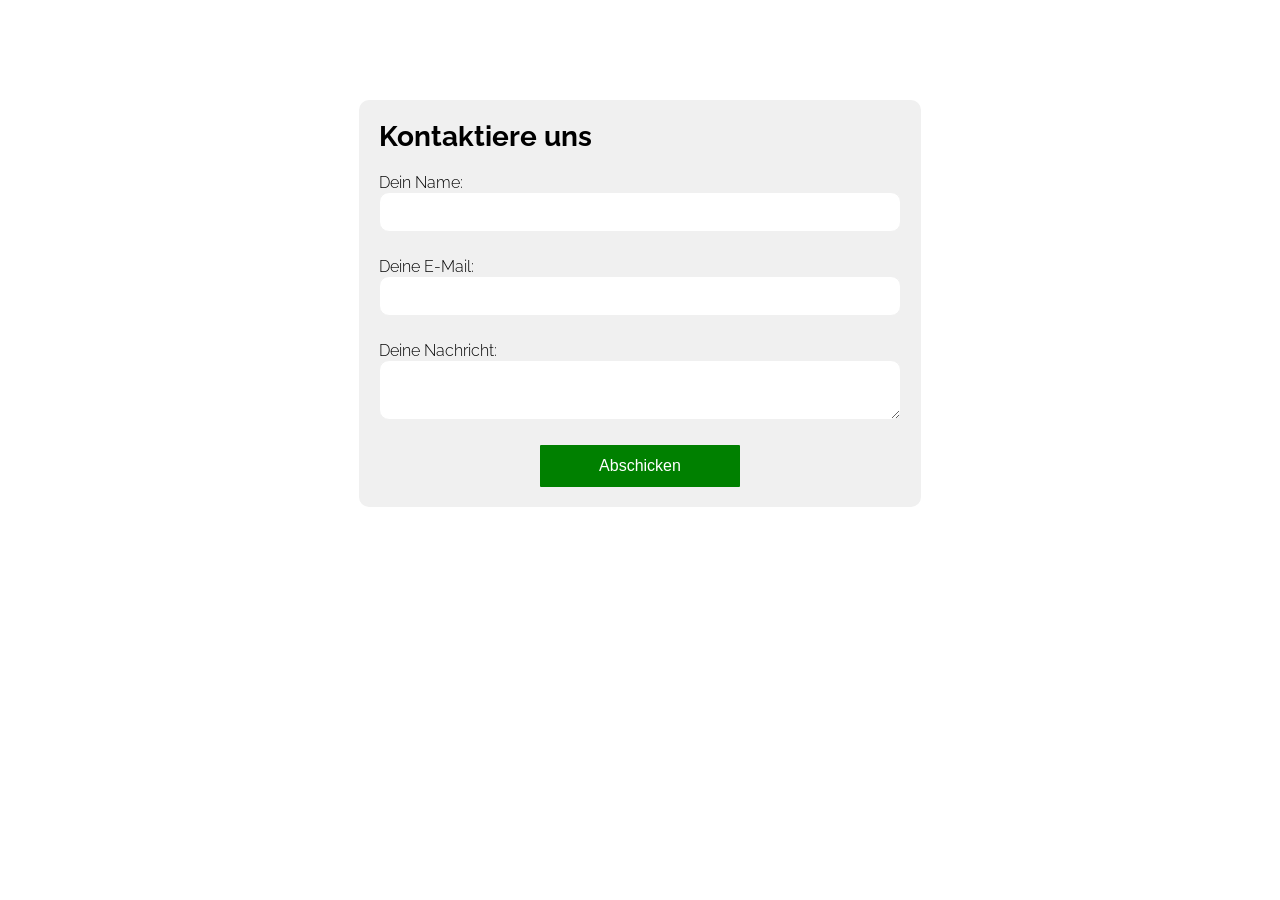
==== contact/contact-form.html @ d846ec22 "contact-form html and css" ====
<!DOCTYPE html>
<html lang="en">
  <head>
    <meta charset="UTF-8" />
    <meta name="viewport" content="width=device-width, initial-scale=1.0" />
    <title>Contact Form</title>
    <link rel="stylesheet" href="contact.css" />
    <link rel="stylesheet" href="../style/styles.css" />
    <link
      rel="shortcut icon"
      href="../assets/img/logo_small.png"
      type="image/png"
    />
    <link rel="stylesheet" href="../style/button.css" />
  </head>
  <body>
    <form action="" id="contact-form">
      <h2>Kontaktiere uns</h2>
      <label for="name">Dein Name: </label>
      <input type="text" id="name" required />
      <label for="email">Deine E-Mail: </label>
      <input type="email" id="email" required />
      <label for="message">Deine Nachricht: </label>
      <textarea name="message" id="message" required></textarea>
      <button type="submit">Abschicken</button>
    </form>
  </body>
</html>
---- contact/contact.css ----
#contact-form {
    margin: 100px auto;
    width: fit-content;
    display: flex;
    flex-direction: column;
    align-items: flex-start;
    padding: 20px;
    background-color: var(--secondary-background-color);
    border-radius: 10px;
}

h2 {
    margin-bottom: 20px;
    font-size: 1.75rem;
    color: var(--primary-text-color);
}

input, textarea {
    width: 500px;
    padding: 10px;
    margin-bottom: 25px;
    border: 1px solid var(--secondary-background-color);
    border-radius: 10px;
    font-size: 1rem;
}

button[type="submit"] {
    margin: 0 auto;
}

@media screen and (max-width: 800px) {

    input, textarea {
        width: 400px;
    }
}
@media screen and (max-width: 600px) {

    input, textarea {
        width: 300px;
    }
    button[type="submit"]  {
        font-size: 0.875rem;
        padding: 12px 20px;
    }
}
@media screen and (max-width: 450px) {

    #contact-form {
        font-size: 0.875rem;;
    }
    input, textarea {
        width: 220px;
        font-size: 0.875rem;;
    }
    h2 {
        font-size: 1.25rem;
        margin-bottom: 15px;
    }
}
@media screen and (max-width: 375px) {

    input, textarea {
        width: 200px;
    }
}
---- style/styles.css ----
:root {
    --secondary-background-color: #f0f0f0;
    --primary-background-color: #ffffff;
    --primary-color: #008000;
    --button-hover-color: #006d00;
    --secondary-color: #f0f0f0;
    --text-color: #333;
}
@font-face {
    font-family: 'Raleway';
    src: url(../assets/font/static/Raleway-Light.ttf) format('truetype');
    font-weight: 400;
    font-style: normal;
}
@font-face {
    font-family: 'Raleway';
    src: url(../assets/font/static/Raleway-Bold.ttf) format('truetype');
    font-weight: 900;
    font-style: normal;
}

* {
    margin: 0;
    padding: 0;
}

body {
    font-family: 'Raleway', sans-serif;
}

section#recipe-of-the-day {
    color: var(--text-color);
    margin: 30px 80px 30px 80px;
    font-size: 1.25rem;
}
.recipe-of-the-day-container{
    display: flex;
    flex-direction: row;
    justify-content: space-between;
}
img.curry {
    width: 300px;
    height: 200px;
    object-fit:cover;
    border-radius: 10px;
    object-position: 100% 60%;
}
.recipe-of-the-day {
    padding: 0 20px;
    display: flex;
    flex-direction: column;
    justify-content: flex-start;
}
h2 {
    margin: 0 0 20px 0;
}

p {
    margin: 0 0 50px 0;
}

img.recipe-new-section {
    width: 100px;
    height: 300px;
    object-fit: cover;
    border-radius: 10px;
    object-position: 100% 60%;
}
---- style/button.css ----
button[type="submit"] {
    width: 200px;
    background-color: var(--primary-color);
    color: var(--primary-background-color);
    font-size: 1rem;
    cursor: pointer;
    padding : 12px 24px;
    border: none;
    border-radius: 1px;
}


button[type="submit"]:hover {
    background-color: var(--button-hover-color);
}
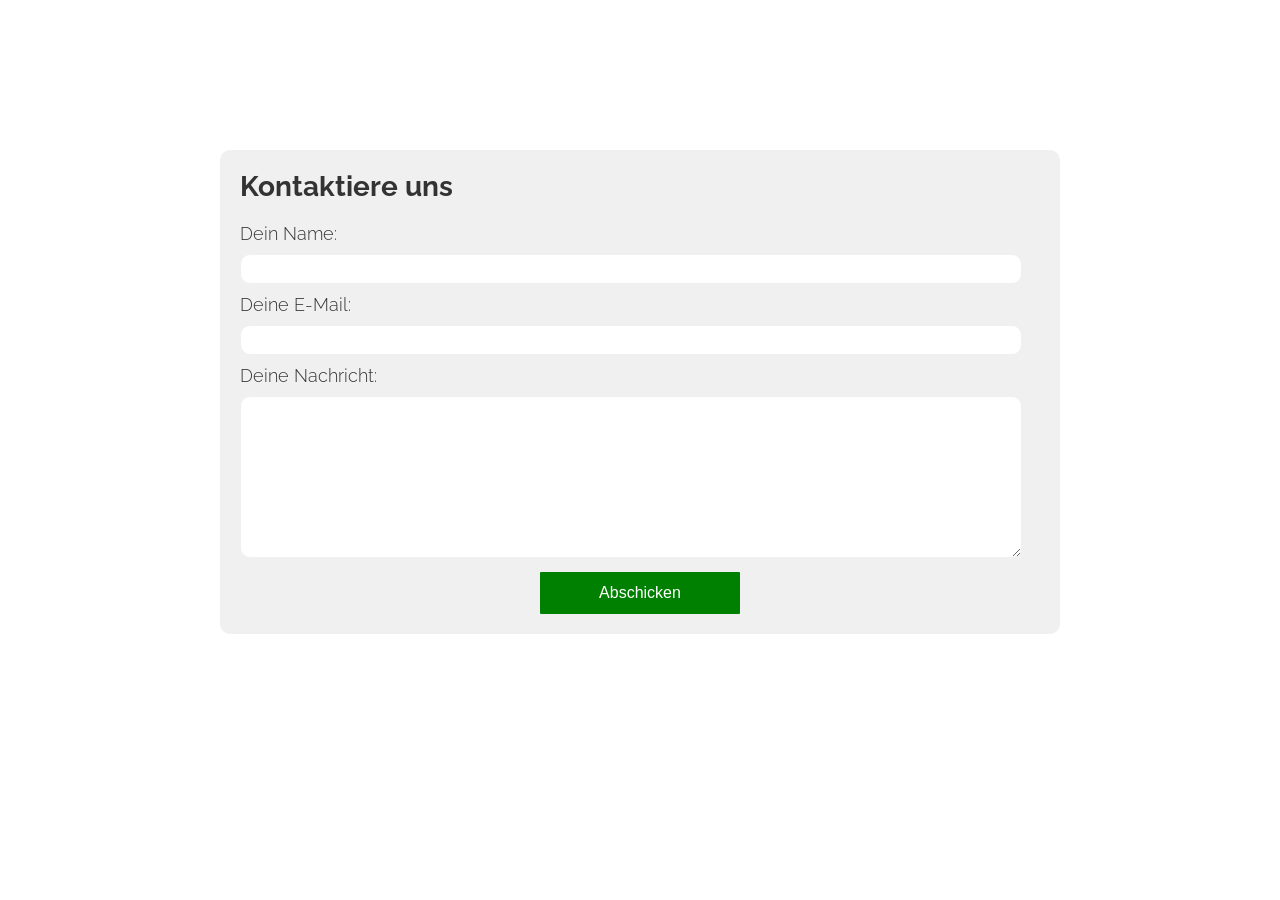
==== commit 2c189071: "contact-form insert function and styling" ====
--- a/contact/contact-form.html
+++ b/contact/contact-form.html
@@ -14,15 +14,17 @@
     <link rel="stylesheet" href="../style/button.css" />
   </head>
   <body>
-    <form action="" id="contact-form">
+    <div class="contact-form-container">
+    <form onsubmit="sendMail(event)" id="contact-form">
       <h2>Kontaktiere uns</h2>
       <label for="name">Dein Name: </label>
       <input type="text" id="name" required />
       <label for="email">Deine E-Mail: </label>
       <input type="email" id="email" required />
       <label for="message">Deine Nachricht: </label>
-      <textarea name="message" id="message" required></textarea>
+      <textarea name="message" id="message" rows="6" required></textarea>
       <button type="submit">Abschicken</button>
-    </form>
+    </form></div>
   </body>
+  <script src="contact.js"></script>
 </html>
--- a/contact/contact.css
+++ b/contact/contact.css
@@ -1,10 +1,19 @@
 
-#contact-form {
-    margin: 100px auto;
-    width: fit-content;
+body {
+    box-sizing: border-box;
+    margin: 150px;
+    max-width: 1920px;
+}
+.contact-form-container {
+    margin: 0;
     display: flex;
-    flex-direction: column;
-    align-items: flex-start;
+    align-items: center;
+    justify-content: center;
+}
+#contact-form, .success-message-div {
+    max-width: 800px;
+    margin: 0;
+    width: 100%;
     padding: 20px;
     background-color: var(--secondary-background-color);
     border-radius: 10px;
@@ -13,45 +22,81 @@
 h2 {
     margin-bottom: 20px;
     font-size: 1.75rem;
-    color: var(--primary-text-color);
+    color: var(--text-color);
+}
+
+label {
+    font-size: 1.1rem;
+    margin-bottom: 5px;
+    color: var(--text-color);
 }
 
 input, textarea {
-    width: 500px;
-    padding: 10px;
-    margin-bottom: 25px;
+    width: 95%;
+    padding: 5px 10px;
+    margin: 10px 0;
     border: 1px solid var(--secondary-background-color);
     border-radius: 10px;
     font-size: 1rem;
 }
+textarea {
+    min-height: 150px;
+}
 
-button[type="submit"] {
+button[type="submit"], a {
     margin: 0 auto;
+    display: block;
+}
+
+.success-message {
+    font-size: 1.25rem;
+    color: var(--text-color);
+    padding: 20px;
+    text-align:center;
 }
 
 @media screen and (max-width: 800px) {
 
-    input, textarea {
-        width: 400px;
+    body {
+        margin: 120px;
     }
 }
-@media screen and (max-width: 600px) {
+@media screen and (max-width: 602px) {
 
-    input, textarea {
-        width: 300px;
+    body {
+        margin: 100px;
     }
-    button[type="submit"]  {
-        font-size: 0.875rem;
-        padding: 12px 20px;
+    #contact-form, .success-message {
+        font-size: 1.1rem;
+    }}
+@media screen and (max-width: 550px) {
+
+    textarea {
+        min-height: 100px;
     }
 }
 @media screen and (max-width: 450px) {
+
+    body {
+        margin: 60px;
+    }
+    #contact-form, .success-message {
+        font-size: 0.95rem;
+    }
+    input, textarea {
+        font-size: 0.95rem;
+    }
+    h2 {
+        font-size: 1.35rem;
+        margin-bottom: 15px;
+    }
+}
+@media screen and (max-width: 370px) {
 
     #contact-form {
         font-size: 0.875rem;;
     }
     input, textarea {
-        width: 220px;
         font-size: 0.875rem;;
     }
     h2 {
@@ -59,9 +104,9 @@
         margin-bottom: 15px;
     }
 }
-@media screen and (max-width: 375px) {
+@media screen and (max-width: 350px) {
 
-    input, textarea {
-        width: 200px;
+    body {
+        margin: 50px;
     }
 }
--- a/style/styles.css
+++ b/style/styles.css
@@ -2,7 +2,7 @@
 :root {
     --secondary-background-color: #f0f0f0;
     --primary-background-color: #ffffff;
-    --primary-color: #008000;
+    --button-color: #008000;
     --button-hover-color: #006d00;
     --secondary-color: #f0f0f0;
     --text-color: #333;
--- a/style/button.css
+++ b/style/button.css
@@ -1,17 +1,35 @@
 
 
-button[type="submit"] {
+button[type="submit"], a {
     width: 200px;
-    background-color: var(--primary-color);
+    background-color: var(--button-color);
     color: var(--primary-background-color);
     font-size: 1rem;
     cursor: pointer;
     padding : 12px 24px;
     border: none;
     border-radius: 1px;
+    text-decoration: none;
+    text-align: center;
 }
 
 
-button[type="submit"]:hover {
+button[type="submit"]:hover, a:hover {
     background-color: var(--button-hover-color);
 }
+
+@media screen and (max-width: 600px) {
+
+
+    button[type="submit"], a {
+        font-size: 0.875rem;
+        width: 175px;
+    }
+}
+@media screen and (max-width: 350px) {
+
+
+    button[type="submit"], a {
+        width: 160px;
+    }
+}
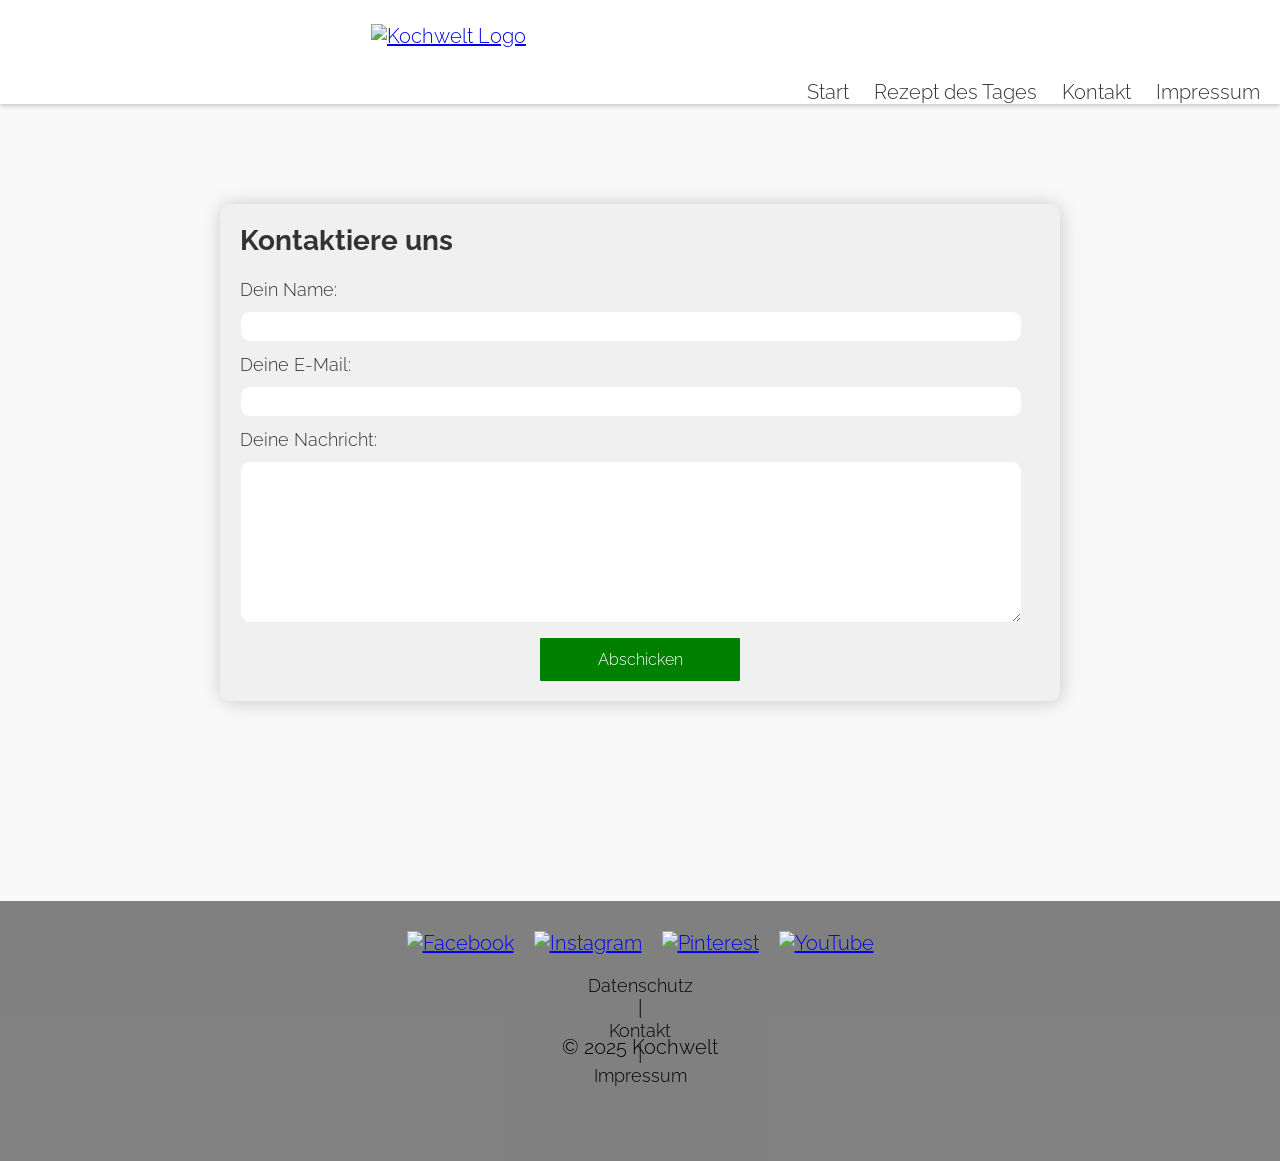
==== commit 3ac36407: "fead: add header and footer to every html page via js and jquery" ====
--- a/contact/contact-form.html
+++ b/contact/contact-form.html
@@ -6,6 +6,8 @@
     <title>Contact Form</title>
     <link rel="stylesheet" href="contact.css" />
     <link rel="stylesheet" href="../style/styles.css" />
+    <link rel="stylesheet" href="../shared/footer.css">
+    <link rel="stylesheet" href="../shared/headder.css">
     <link
       rel="shortcut icon"
       href="../assets/img/logo_small.png"
@@ -14,6 +16,8 @@
     <link rel="stylesheet" href="../style/button.css" />
   </head>
   <body>
+    <header class="header-placeholder"></header>
+    <main>
     <div class="contact-form-container">
     <form onsubmit="sendMail(event)" id="contact-form">
       <h2>Kontaktiere uns</h2>
@@ -25,6 +29,9 @@
       <textarea name="message" id="message" rows="6" required></textarea>
       <button type="submit">Abschicken</button>
     </form></div>
-  </body>
+  </body></main>
+
+<footer class="footer-placeholder"></footer>
+    <script src="../shared/fetch_footer_header.js"></script>
   <script src="contact.js"></script>
 </html>
--- a/contact/contact.css
+++ b/contact/contact.css
@@ -1,8 +1,6 @@
 
-body {
-    box-sizing: border-box;
-    margin: 150px;
-    max-width: 1920px;
+main {
+    padding: 100px;
 }
 .contact-form-container {
     margin: 0;
@@ -17,6 +15,7 @@
     padding: 20px;
     background-color: var(--secondary-background-color);
     border-radius: 10px;
+    box-shadow: 1px 1px 20px rgba(0, 0, 0, 0.2);
 }
 
 h2 {
@@ -55,20 +54,16 @@
     text-align:center;
 }
 
-@media screen and (max-width: 800px) {
 
-    body {
-        margin: 120px;
-    }
-}
-@media screen and (max-width: 602px) {
+@media screen and (max-width: 648px) {
 
-    body {
-        margin: 100px;
+    main {
+        padding: 80px;
     }
     #contact-form, .success-message {
         font-size: 1.1rem;
-    }}
+    }
+}
 @media screen and (max-width: 550px) {
 
     textarea {
@@ -77,8 +72,8 @@
 }
 @media screen and (max-width: 450px) {
 
-    body {
-        margin: 60px;
+    main {
+        padding: 60px;
     }
     #contact-form, .success-message {
         font-size: 0.95rem;
@@ -106,7 +101,7 @@
 }
 @media screen and (max-width: 350px) {
 
-    body {
-        margin: 50px;
+    main {
+        padding: 50px;
     }
 }
--- a/style/styles.css
+++ b/style/styles.css
@@ -1,4 +1,4 @@
-
+/* main styling: colors, fonts for the entire Website */
 :root {
     --secondary-background-color: #f0f0f0;
     --primary-background-color: #ffffff;
@@ -6,6 +6,8 @@
     --button-hover-color: #006d00;
     --secondary-color: #f0f0f0;
     --text-color: #333;
+    --index-background-color: #d3d3d32d;
+    --footer-background-color: #3636369d;
 }
 @font-face {
     font-family: 'Raleway';
@@ -23,47 +25,33 @@
 * {
     margin: 0;
     padding: 0;
+    font-family: 'Raleway', sans-serif;
+}
+html, body {
+  height: 100%;
+  width: 100%;
+  box-sizing: border-box;
+}
+body {
+    min-height: 100vh;
+    display: flex;
+    flex-direction: column;
+    font-family: 'Raleway', sans-serif;
+    max-width: 1920px;
+    margin: 0 auto;
+    font-size: 1.25rem;
+    height: 100%;
+}
+main {
+    flex: 1;
+    margin: 0 auto;
 }
 
-body {
-    font-family: 'Raleway', sans-serif;
+section {
+    color: var(--text-color);
 }
 
-section#recipe-of-the-day {
-    color: var(--text-color);
-    margin: 30px 80px 30px 80px;
-    font-size: 1.25rem;
-}
-.recipe-of-the-day-container{
-    display: flex;
-    flex-direction: row;
-    justify-content: space-between;
-}
-img.curry {
-    width: 300px;
-    height: 200px;
-    object-fit:cover;
-    border-radius: 10px;
-    object-position: 100% 60%;
-}
-.recipe-of-the-day {
-    padding: 0 20px;
-    display: flex;
-    flex-direction: column;
-    justify-content: flex-start;
-}
-h2 {
-    margin: 0 0 20px 0;
-}
-
-p {
-    margin: 0 0 50px 0;
-}
-
-img.recipe-new-section {
-    width: 100px;
-    height: 300px;
-    object-fit: cover;
-    border-radius: 10px;
-    object-position: 100% 60%;
-}
+iframe {
+    width: 100%;
+    border: none;
+}
--- a/shared/footer.css
+++ b/shared/footer.css
@@ -0,0 +1,68 @@
+.footer {
+    display: flex;
+    flex-direction: column;
+    align-items: center;
+    background-color: var(--footer-background-color);
+    color: black;
+    margin: 100px 0 0 0;
+    padding-top: 30px;
+    width: 100%;
+    min-height: 230px;
+}
+
+.socials-container img:hover {
+  background-color: var(--button-hover-color);
+  border-radius: 50%;
+  transition: 125ms;
+}
+
+.socials-container img {
+  width: 32px;
+  height: 32px;
+  object-fit: contain;
+}
+
+.socials-container {
+  display: flex;
+  justify-content: center;
+  gap: 20px;
+  margin-bottom: 20px;
+}
+
+.footer-links {
+  font-size: 18px;
+  color: black;
+  text-decoration: none;
+}
+
+.footer-links:hover {
+  color: var(--button-hover-color);
+  cursor: pointer;
+  text-decoration: underline;
+  transition: 125ms;
+}
+
+.links-container {
+  height: 60px;
+  text-align: center;
+}
+
+@media  screen and (max-width: 600px) {
+  .footer {
+    padding: 20px;
+  }
+  
+  .socials-container img {
+    width: 24px;
+    height: 24px;
+  }
+  
+  .footer-links {
+    font-size: 16px;
+  }
+  
+  .links-container {
+    height: auto;
+  }
+  
+}
--- a/shared/headder.css
+++ b/shared/headder.css
@@ -0,0 +1,83 @@
+body {
+    display: flex;
+    margin: 0;
+    font-family: Arial, sans-serif;
+    background-color: #f9f9f9;
+    box-sizing: border-box;
+}
+
+header {
+    background-color: #ffffff;
+    width: 100%;
+    padding: 0;
+    box-sizing: border-box;
+    box-shadow: 0px 2px 5px rgba(0, 0, 0, 0.1);
+}
+
+.head {
+    display: flex;
+    height: 104px;
+    justify-content: space-between;
+    align-items: flex-end;
+    margin: 0 auto;
+    
+}
+
+.logo { 
+    display: flex;
+    height: 80px;
+    padding-left: 90px;
+    align-self: center;
+}
+
+.div_links {
+    display: flex;
+    align-items: center;
+    gap: 25px;
+    font-weight: bold;
+    padding-right: 20px;
+}
+
+.link {
+    text-decoration: none;
+    color: #333333;
+    font-weight: normal;
+    padding: 5px 0;
+    position: relative;
+    transition: color 0.3s ease;
+    padding-bottom: 0;
+}
+
+.link:hover {
+    color: #28a745;
+    transition: 125ms;
+}
+
+.link:hover::after {
+    content: '';
+    position: absolute;
+    bottom: -5px;
+    left: 0;
+    width: 100%;
+    height: 3px;
+    background-color: #28a745;
+    border-radius: 2px;
+    transform: scaleX(1);
+    transform-origin: left;
+    transition: transform 0.3s ease-out;
+}
+
+.link::after {
+    content: '';
+    position: absolute;
+    bottom: -5px;
+    left: 0;
+    width: 100%;
+    height: 3px;
+    background-color: #28a745;
+    border-radius: 2px;
+    transform: scaleX(0);
+    transform-origin: left;
+
+}
+
--- a/style/button.css
+++ b/style/button.css
@@ -1,6 +1,6 @@
+/* Style for buttons and links */
 
-
-button[type="submit"], a {
+button[type="submit"], .button {
     width: 200px;
     background-color: var(--button-color);
     color: var(--primary-background-color);
@@ -14,14 +14,14 @@
 }
 
 
-button[type="submit"]:hover, a:hover {
+button[type="submit"]:hover, .button:hover {
     background-color: var(--button-hover-color);
 }
 
 @media screen and (max-width: 600px) {
 
 
-    button[type="submit"], a {
+    button[type="submit"], .button {
         font-size: 0.875rem;
         width: 175px;
     }
@@ -29,7 +29,7 @@
 @media screen and (max-width: 350px) {
 
 
-    button[type="submit"], a {
+    button[type="submit"], .button {
         width: 160px;
     }
 }
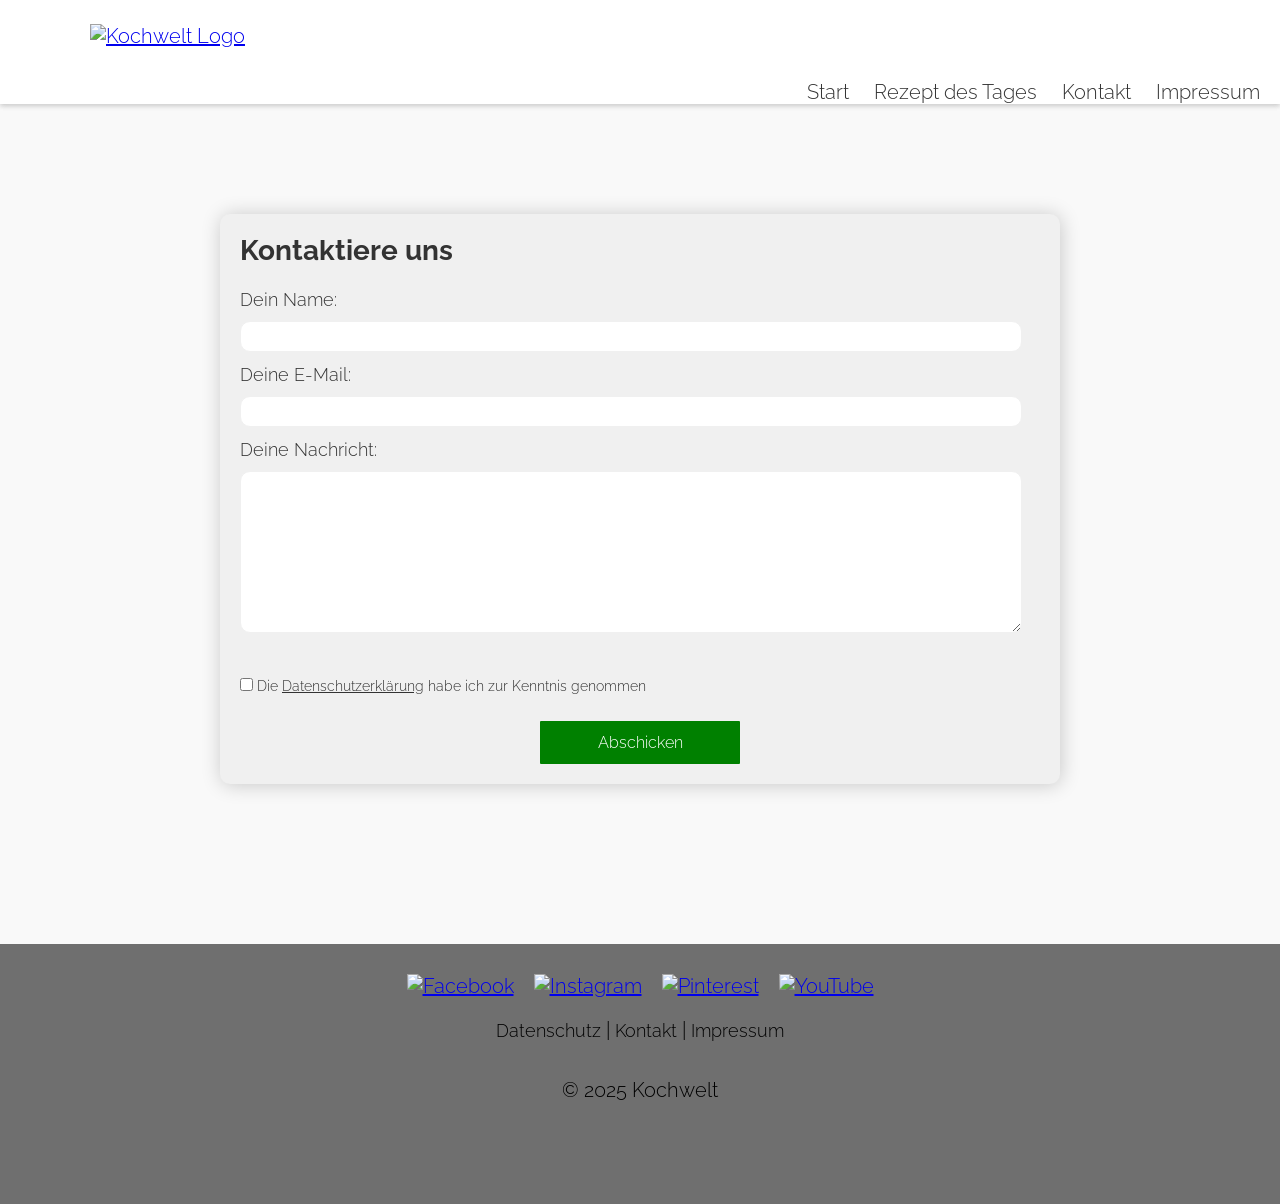
==== commit 5763758b: "feat: checkbox for privacy police" ====
--- a/contact/contact-form.html
+++ b/contact/contact-form.html
@@ -6,8 +6,8 @@
     <title>Contact Form</title>
     <link rel="stylesheet" href="contact.css" />
     <link rel="stylesheet" href="../style/styles.css" />
-    <link rel="stylesheet" href="../shared/footer.css">
-    <link rel="stylesheet" href="../shared/headder.css">
+    <link rel="stylesheet" href="../shared/footer.css" />
+    <link rel="stylesheet" href="../shared/headder.css" />
     <link
       rel="shortcut icon"
       href="../assets/img/logo_small.png"
@@ -18,20 +18,26 @@
   <body>
     <header class="header-placeholder"></header>
     <main>
-    <div class="contact-form-container">
-    <form onsubmit="sendMail(event)" id="contact-form">
-      <h2>Kontaktiere uns</h2>
-      <label for="name">Dein Name: </label>
-      <input type="text" id="name" required />
-      <label for="email">Deine E-Mail: </label>
-      <input type="email" id="email" required />
-      <label for="message">Deine Nachricht: </label>
-      <textarea name="message" id="message" rows="6" required></textarea>
-      <button type="submit">Abschicken</button>
-    </form></div>
-  </body></main>
+      <div class="contact-form-container">
+        <form onsubmit="sendMail(event)" id="contact-form">
+          <h2>Kontaktiere uns</h2>
+          <label for="name">Dein Name: </label>
+          <input name="name" type="text" id="name" required />
+          <label for="email">Deine E-Mail: </label>
+          <input name="email" type="email" id="email" required />
+          <label for="message">Deine Nachricht: </label>
+          <textarea name="message" id="message" rows="6" required></textarea>
+           <div class="privacy">
+            <input type="checkbox" id="privacy" required />
+            <label class="priv" for="privacy"> Die <a class="privacy" href="../assets/Impressum und Datenschutz/Datenschutz.html">Datenschutzerklärung</a> habe ich zur Kenntnis genommen</label>
+          </div> 
+            <button type="submit">Abschicken</button>
+        </form>
+      </div>
+    </main>
 
-<footer class="footer-placeholder"></footer>
+    <footer class="footer-placeholder"></footer>
     <script src="../shared/fetch_footer_header.js"></script>
-  <script src="contact.js"></script>
+    <script src="contact.js"></script>
+  </body>
 </html>
--- a/contact/contact.css
+++ b/contact/contact.css
@@ -1,9 +1,7 @@
 
-main {
-    padding: 100px;
-}
+
 .contact-form-container {
-    margin: 0;
+    margin: 80px;
     display: flex;
     align-items: center;
     justify-content: center;
@@ -41,8 +39,23 @@
 textarea {
     min-height: 150px;
 }
+a.privacy, .privacy, .priv {
+    margin-top: 20px;
+    margin-bottom: 20px;
+    font-size: 0.9rem;
+    color: var(--text-color);
+}
+a.privacy:hover {
+        color: var(--button-hover-color);
 
-button[type="submit"], a {
+}
+#privacy {
+    width: fit-content;
+    background-color: var(--button-hover-color);
+}
+    
+
+.button, button[type="submit"] {
     margin: 0 auto;
     display: block;
 }
@@ -58,7 +71,7 @@
 @media screen and (max-width: 648px) {
 
     main {
-        padding: 80px;
+        padding: 0px;
     }
     #contact-form, .success-message {
         font-size: 1.1rem;
@@ -72,8 +85,8 @@
 }
 @media screen and (max-width: 450px) {
 
-    main {
-        padding: 60px;
+    .contact-form-container {
+        margin: 50px 20px;
     }
     #contact-form, .success-message {
         font-size: 0.95rem;
@@ -84,6 +97,10 @@
     h2 {
         font-size: 1.35rem;
         margin-bottom: 15px;
+    }
+    a.privacy, .priv, .privacy {
+        font-size: 0.8rem;
+        margin-top:0;
     }
 }
 @media screen and (max-width: 370px) {
@@ -98,10 +115,4 @@
         font-size: 1.25rem;
         margin-bottom: 15px;
     }
-}
-@media screen and (max-width: 350px) {
-
-    main {
-        padding: 50px;
-    }
 }
--- a/style/styles.css
+++ b/style/styles.css
@@ -7,7 +7,7 @@
     --secondary-color: #f0f0f0;
     --text-color: #333;
     --index-background-color: #d3d3d32d;
-    --footer-background-color: #3636369d;
+    --footer-background-color: #363636b4;
 }
 @font-face {
     font-family: 'Raleway';
@@ -45,13 +45,9 @@
 main {
     flex: 1;
     margin: 0 auto;
+    padding-top: 30px;
 }
 
 section {
     color: var(--text-color);
 }
-
-iframe {
-    width: 100%;
-    border: none;
-}
--- a/shared/footer.css
+++ b/shared/footer.css
@@ -4,7 +4,7 @@
     align-items: center;
     background-color: var(--footer-background-color);
     color: black;
-    margin: 100px 0 0 0;
+    margin: 80px 0 0 0;
     padding-top: 30px;
     width: 100%;
     min-height: 230px;
@@ -13,7 +13,7 @@
 .socials-container img:hover {
   background-color: var(--button-hover-color);
   border-radius: 50%;
-  transition: 125ms;
+  transition: 125ms ease;
 }
 
 .socials-container img {
@@ -39,7 +39,7 @@
   color: var(--button-hover-color);
   cursor: pointer;
   text-decoration: underline;
-  transition: 125ms;
+  transition: 125ms ease;
 }
 
 .links-container {
@@ -62,7 +62,26 @@
   }
   
   .links-container {
-    height: auto;
+    height: 40px;
   }
   
 }
+@media screen and (max-width: 402px) {
+  .footer {
+    padding: 10px;
+  }
+  
+  .socials-container img {
+    width: 20px;
+    height: 20px;
+  }
+  
+  .footer-links {
+    font-size: 14px;
+  }
+  
+  .links-container {
+    height: 30px;
+  }
+  
+}
